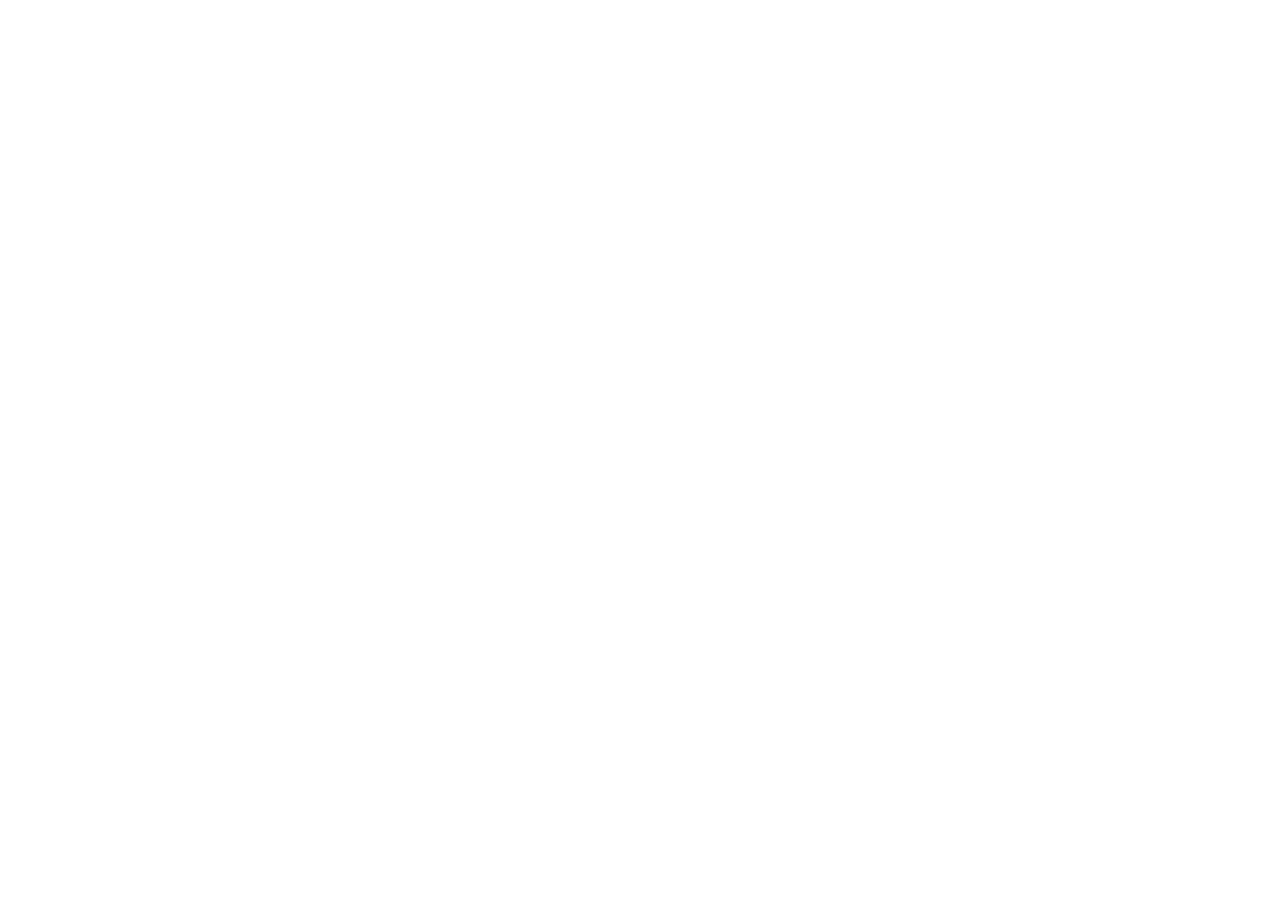
==== game.html @ 7d65b122 ".." ====
<!DOCTYPE html>
<html lang="pt-br">
<head>
    <meta charset="UTF-8">
    <meta name="viewport" content="width=device-width, initial-scale=1.0">
    <meta http-equiv="X-UA-Compatible" content="ie=edge">
    <title>allChess|Peças do jogo</title>
    <link rel="stylesheet" href="src/css/game.css">
</head>
<body>
    
</body>
</html>
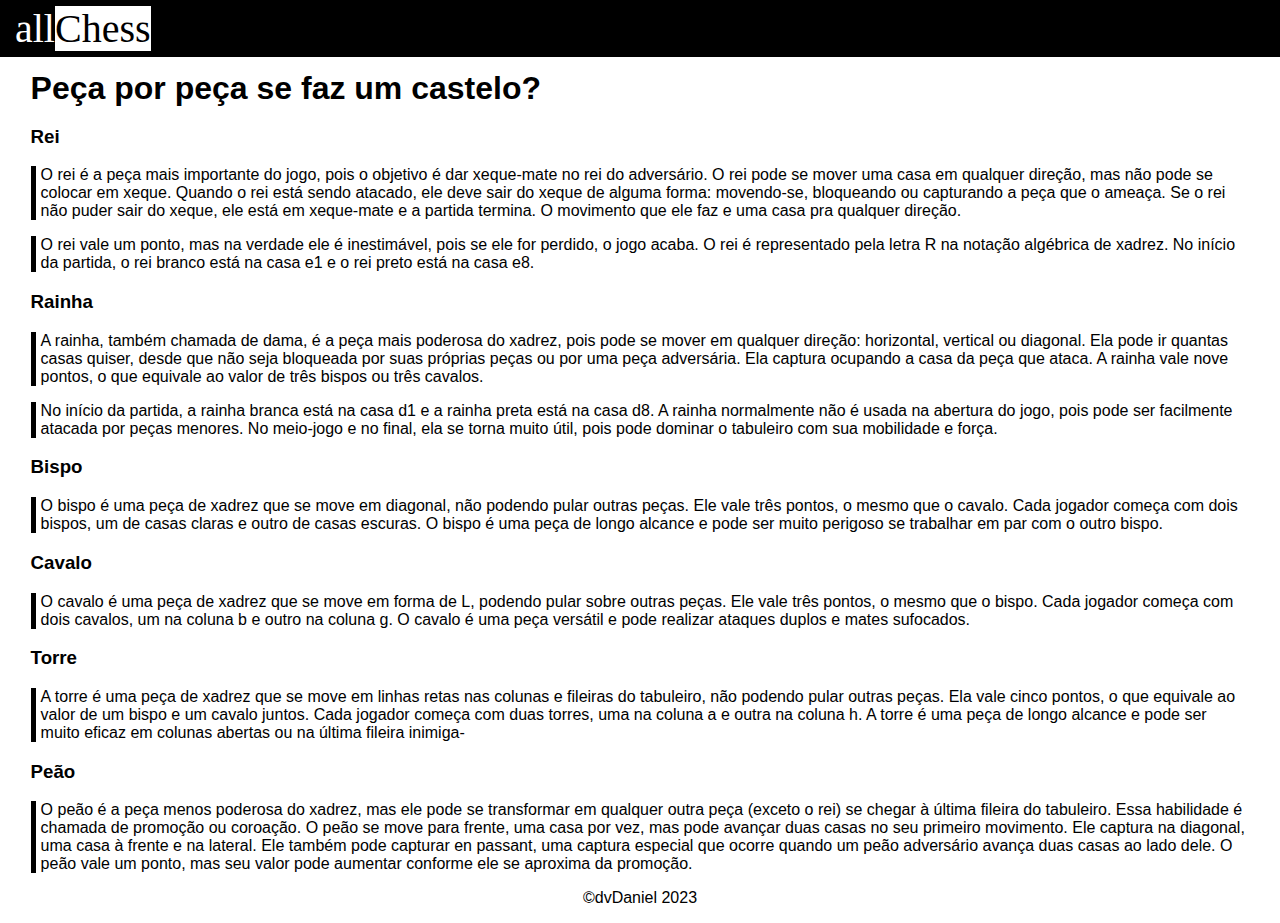
==== commit 334e742d: "the end" ====
--- a/game.html
+++ b/game.html
@@ -8,6 +8,35 @@
     <link rel="stylesheet" href="src/css/game.css">
 </head>
 <body>
-    
+    <header id="welcome">
+        <span><a href="index.html">all<span id="white">Chess</span></a></span>
+    </header>
+    <main class="cont">
+        <h1>Peça por peça se faz um castelo?</h1>
+         <article class="chess">
+            <h3>Rei</h3>
+            <p>O rei é a peça mais importante do jogo, pois o objetivo é dar xeque-mate no rei do adversário. O rei pode se mover uma casa em qualquer direção, mas não pode se colocar em xeque. Quando o rei está sendo atacado, ele deve sair do xeque de alguma forma: movendo-se, bloqueando ou capturando a peça que o ameaça. Se o rei não puder sair do xeque, ele está em xeque-mate e a partida termina. O movimento que ele faz e uma casa pra qualquer direção.</p>
+            <p>O rei vale um ponto, mas na verdade ele é inestimável, pois se ele for perdido, o jogo acaba. O rei é representado pela letra R na notação algébrica de xadrez. No início da partida, o rei branco está na casa e1 e o rei preto está na casa e8.</p>
+
+            <h3>Rainha</h3>
+            <p>A rainha, também chamada de dama, é a peça mais poderosa do xadrez, pois pode se mover em qualquer direção: horizontal, vertical ou diagonal. Ela pode ir quantas casas quiser, desde que não seja bloqueada por suas próprias peças ou por uma peça adversária. Ela captura ocupando a casa da peça que ataca. A rainha vale nove pontos, o que equivale ao valor de três bispos ou três cavalos.</p>
+            <p>No início da partida, a rainha branca está na casa d1 e a rainha preta está na casa d8. A rainha normalmente não é usada na abertura do jogo, pois pode ser facilmente atacada por peças menores. No meio-jogo e no final, ela se torna muito útil, pois pode dominar o tabuleiro com sua mobilidade e força.</p>
+
+            <h3>Bispo</h3>
+            <p>O bispo é uma peça de xadrez que se move em diagonal, não podendo pular outras peças. Ele vale três pontos, o mesmo que o cavalo. Cada jogador começa com dois bispos, um de casas claras e outro de casas escuras. O bispo é uma peça de longo alcance e pode ser muito perigoso se trabalhar em par com o outro bispo.</p>
+
+            <h3>Cavalo</h3>
+            <p>O cavalo é uma peça de xadrez que se move em forma de L, podendo pular sobre outras peças. Ele vale três pontos, o mesmo que o bispo. Cada jogador começa com dois cavalos, um na coluna b e outro na coluna g. O cavalo é uma peça versátil e pode realizar ataques duplos e mates sufocados.</p>
+
+            <h3>Torre</h3>
+            <p>A torre é uma peça de xadrez que se move em linhas retas nas colunas e fileiras do tabuleiro, não podendo pular outras peças. Ela vale cinco pontos, o que equivale ao valor de um bispo e um cavalo juntos. Cada jogador começa com duas torres, uma na coluna a e outra na coluna h. A torre é uma peça de longo alcance e pode ser muito eficaz em colunas abertas ou na última fileira inimiga-</p>
+
+            <h3>Peão</h3>
+            <p>O peão é a peça menos poderosa do xadrez, mas ele pode se transformar em qualquer outra peça (exceto o rei) se chegar à última fileira do tabuleiro. Essa habilidade é chamada de promoção ou coroação. O peão se move para frente, uma casa por vez, mas pode avançar duas casas no seu primeiro movimento. Ele captura na diagonal, uma casa à frente e na lateral. Ele também pode capturar en passant, uma captura especial que ocorre quando um peão adversário avança duas casas ao lado dele. O peão vale um ponto, mas seu valor pode aumentar conforme ele se aproxima da promoção.</p>
+         </article>
+    </main>
+    <footer>
+        <p id="end">&copy;dvDaniel 2023</p>
+    </footer>
 </body>
 </html>--- a/src/css/game.css
+++ b/src/css/game.css
@@ -0,0 +1,41 @@
+body,html {
+    margin: 0;
+    padding: 0;
+    font-family: Arial, Helvetica, sans-serif;
+}
+
+a {
+    text-decoration: none;
+    color: #ffffff;
+}
+
+h1 {
+    margin: 0;
+}
+
+#welcome {
+    background-color: #000000;
+    color: #ffffff;
+    font-size: 30pt;
+    font-family: 'Times New Roman', Times, serif;
+    padding: 5px 15px 5px 15px;
+}
+
+#white {
+    background-color: #ffffff;
+    color: #000000;
+}
+
+#end {
+    text-align: center;
+}
+
+.cont {
+    margin: 1% 2% 0 2%;
+    padding: 0 5px 0 5px;
+}
+
+.chess p  {
+    border-left: #000000 solid 5px;
+    padding: 0 0 0 5px;
+} 
